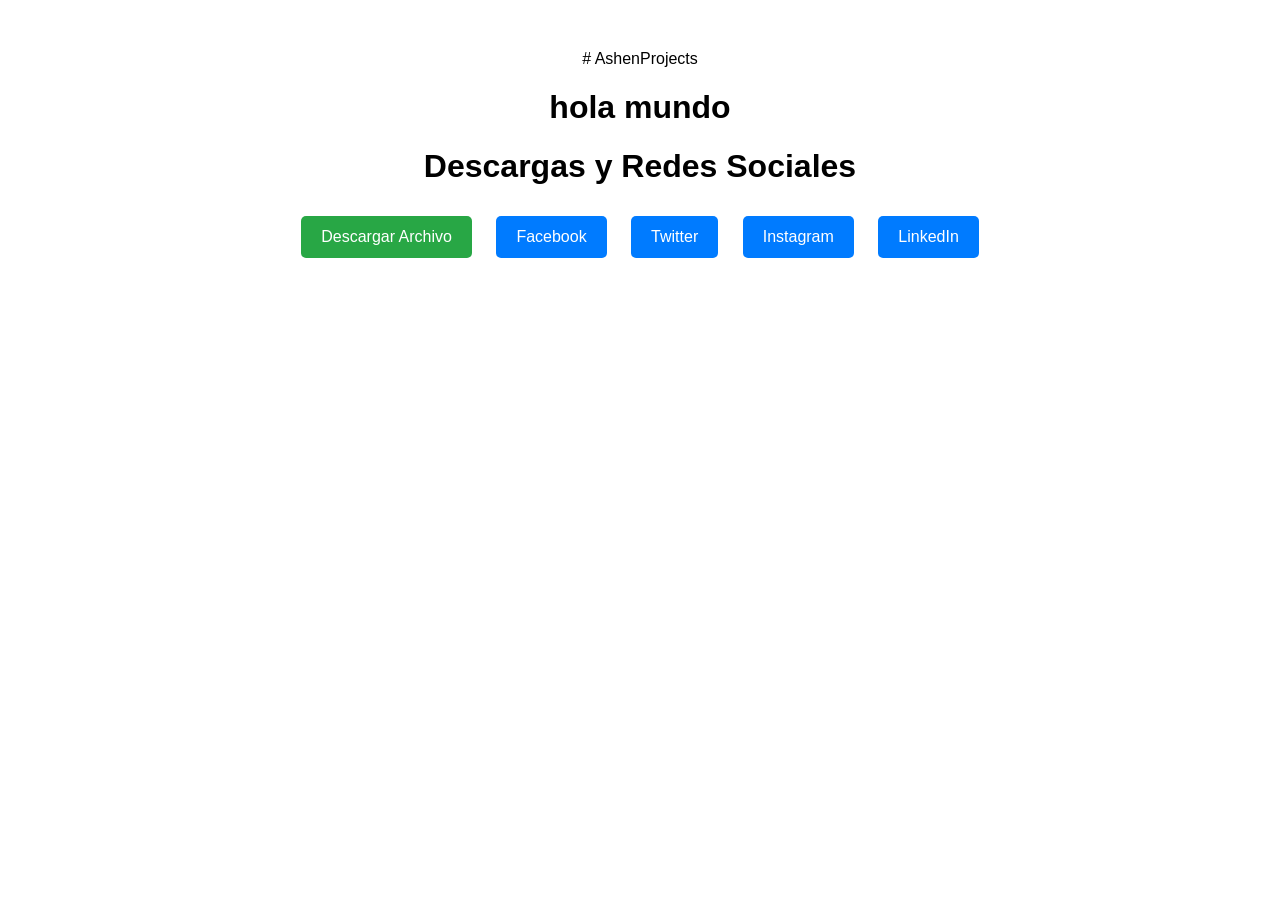
==== index.html @ c3c209fb "Update index.html" ====
# AshenProjects
<h1>hola mundo</h1>
<!DOCTYPE html>
<html lang="es">
<head>
  <meta charset="UTF-8">
  <title>Botones de Descarga y Redes Sociales</title>
  <style>
    body {
      font-family: Arial, sans-serif;
      text-align: center;
      margin-top: 50px;
    }
    .btn {
      display: inline-block;
      padding: 12px 20px;
      margin: 10px;
      font-size: 16px;
      text-decoration: none;
      border-radius: 5px;
      color: #fff;
      transition: background-color 0.3s;
    }
    .download {
      background-color: #28a745;
    }
    .download:hover {
      background-color: #218838;
    }
    .social {
      background-color: #007bff;
    }
    .social:hover {
      background-color: #0056b3;
    }
  </style>
</head>
<body>
  <h1>Descargas y Redes Sociales</h1>

  <!-- Botón de descarga -->
  <a href="archivo.zip" class="btn download" download>Descargar Archivo</a>

  <!-- Botones de redes sociales -->
  <a href="https://www.facebook.com" target="_blank" class="btn social">Facebook</a>
  <a href="https://www.twitter.com" target="_blank" class="btn social">Twitter</a>
  <a href="https://www.instagram.com" target="_blank" class="btn social">Instagram</a>
  <a href="https://www.linkedin.com" target="_blank" class="btn social">LinkedIn</a>
</body>
</html>
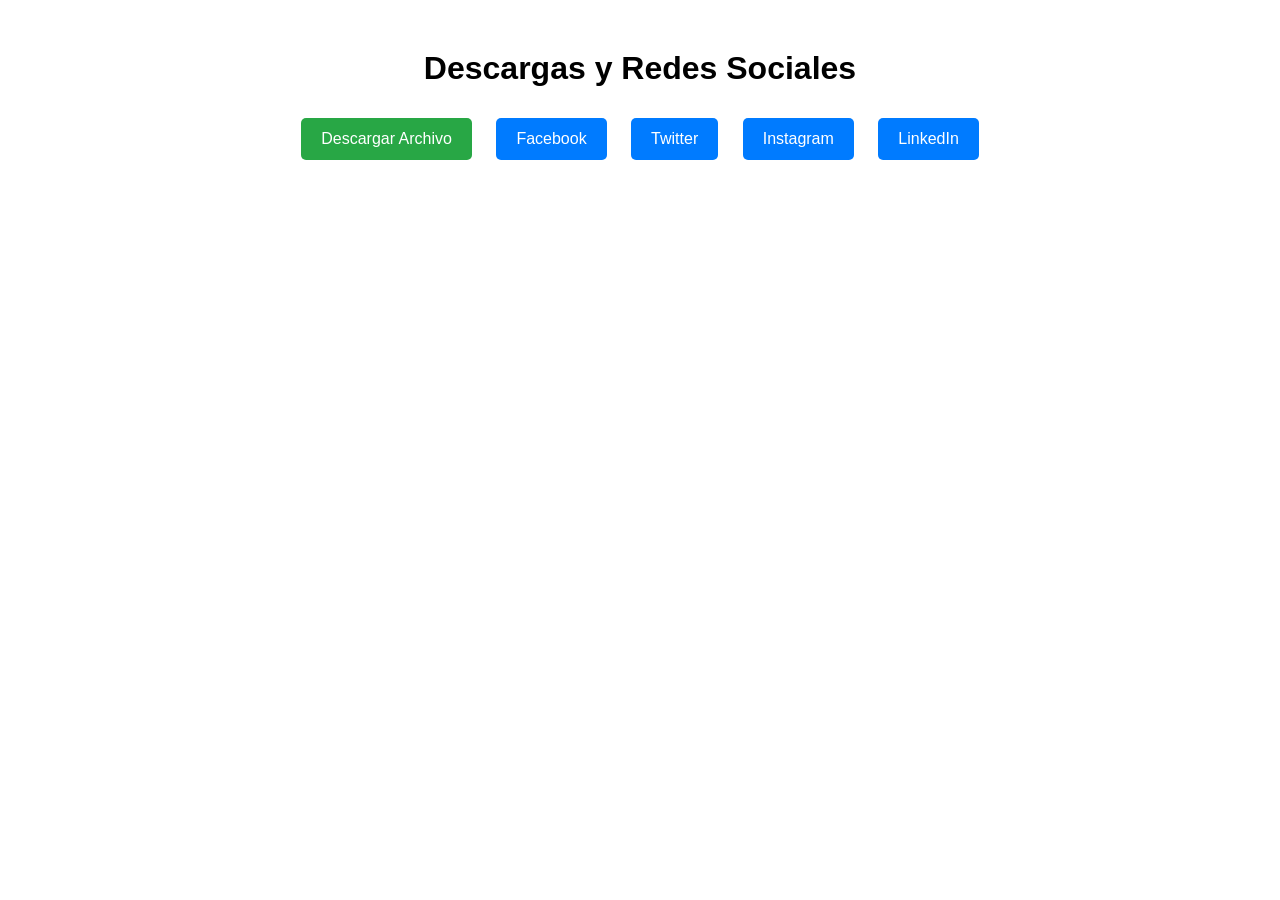
==== commit 8c705910: "Update index.html" ====
--- a/index.html
+++ b/index.html
@@ -1,5 +1,4 @@
-# AshenProjects
-<h1>hola mundo</h1>
+
 <!DOCTYPE html>
 <html lang="es">
 <head>
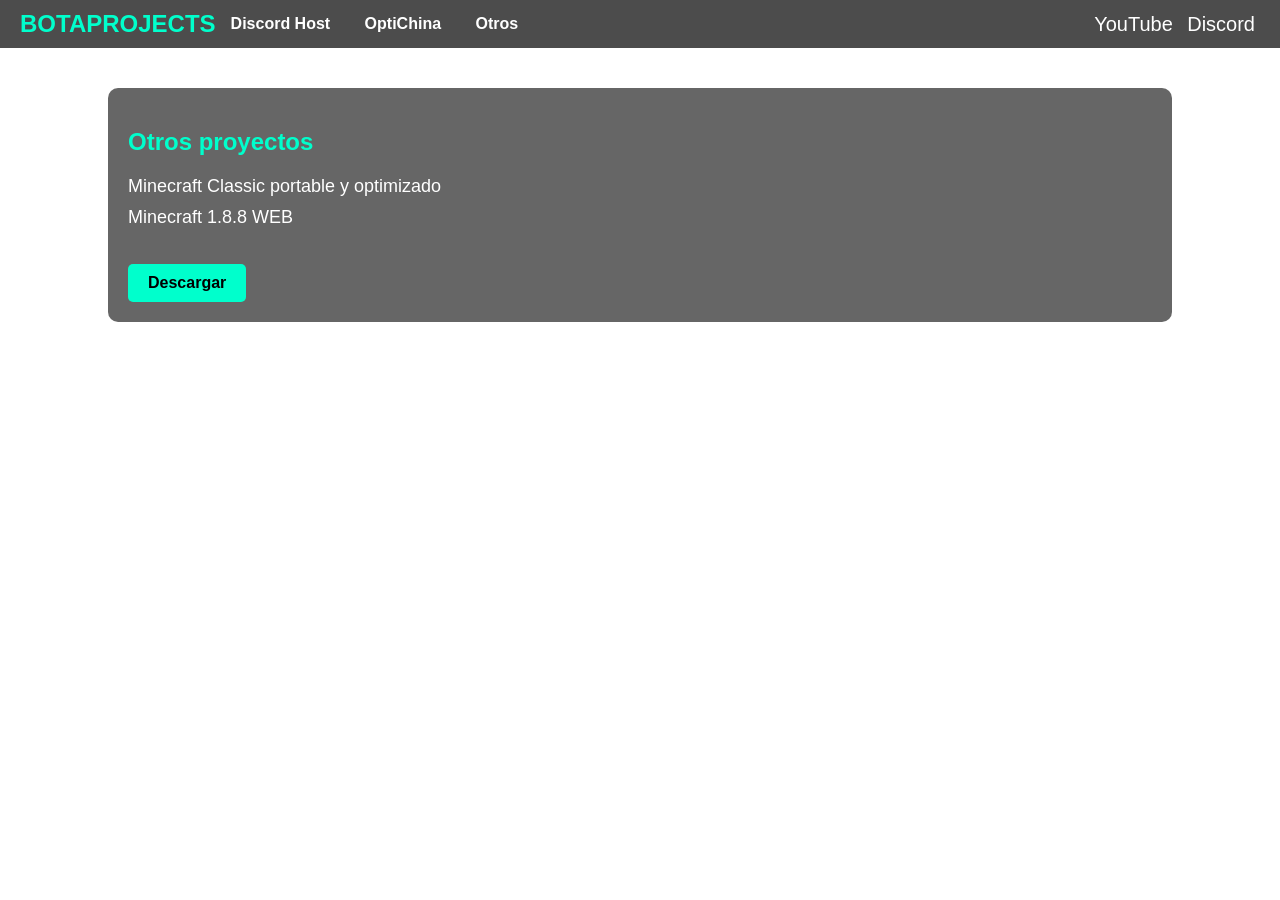
==== commit d08a02cb: "Update index.html" ====
--- a/index.html
+++ b/index.html
@@ -1,49 +1,100 @@
-
 <!DOCTYPE html>
 <html lang="es">
 <head>
   <meta charset="UTF-8">
-  <title>Botones de Descarga y Redes Sociales</title>
+  <title>BOTAPROJECTS</title>
   <style>
     body {
+      margin: 0;
       font-family: Arial, sans-serif;
-      text-align: center;
-      margin-top: 50px;
+      background: url('minecraft-background.jpg') no-repeat center center fixed;
+      background-size: cover;
+      color: #fff;
     }
-    .btn {
+    header {
+      background-color: rgba(0,0,0,0.7);
+      padding: 10px 20px;
+      display: flex;
+      justify-content: space-between;
+      align-items: center;
+    }
+    header h1 {
+      margin: 0;
+      font-size: 24px;
+      color: #00ffcc;
+    }
+    nav a {
+      margin: 0 15px;
+      text-decoration: none;
+      color: #fff;
+      font-weight: bold;
+    }
+    nav a:hover {
+      color: #00ffcc;
+    }
+    .icons {
+      margin-left: auto;
+    }
+    .icons a {
+      margin: 0 5px;
+      color: #fff;
+      text-decoration: none;
+      font-size: 20px;
+    }
+    main {
+      background-color: rgba(0,0,0,0.6);
+      margin: 40px auto;
+      padding: 20px;
+      width: 80%;
+      border-radius: 10px;
+    }
+    h2 {
+      color: #00ffcc;
+    }
+    ul {
+      list-style: none;
+      padding: 0;
+    }
+    ul li {
+      margin: 10px 0;
+      font-size: 18px;
+    }
+    .download-btn {
       display: inline-block;
-      padding: 12px 20px;
-      margin: 10px;
-      font-size: 16px;
+      margin-top: 20px;
+      padding: 10px 20px;
+      background-color: #00ffcc;
+      color: #000;
       text-decoration: none;
+      font-weight: bold;
       border-radius: 5px;
-      color: #fff;
-      transition: background-color 0.3s;
     }
-    .download {
-      background-color: #28a745;
-    }
-    .download:hover {
-      background-color: #218838;
-    }
-    .social {
-      background-color: #007bff;
-    }
-    .social:hover {
-      background-color: #0056b3;
+    .download-btn:hover {
+      background-color: #00cc99;
     }
   </style>
 </head>
 <body>
-  <h1>Descargas y Redes Sociales</h1>
+  <header>
+    <h1>BOTAPROJECTS</h1>
+    <nav>
+      <a href="#">Discord Host</a>
+      <a href="#">OptiChina</a>
+      <a href="#">Otros</a>
+    </nav>
+    <div class="icons">
+      <a href="#">YouTube</a>
+      <a href="#">Discord</a>
+    </div>
+  </header>
 
-  <!-- Botón de descarga -->
-  <a href="archivo.zip" class="btn download" download>Descargar Archivo</a>
-
-  <!-- Botones de redes sociales -->
-  <a href="https://www.facebook.com" target="_blank" class="btn social">Facebook</a>
-  <a href="https://www.twitter.com" target="_blank" class="btn social">Twitter</a>
-  <a href="https://www.instagram.com" target="_blank" class="btn social">Instagram</a>
-  <a href="https://www.linkedin.com" target="_blank" class="btn social">LinkedIn</a>
+  <main>
+    <h2>Otros proyectos</h2>
+    <ul>
+      <li>Minecraft Classic portable y optimizado</li>
+      <li>Minecraft 1.8.8 WEB</li>
+    </ul>
+    <a href="#" class="download-btn">Descargar</a>
+  </main>
 </body>
 </html>
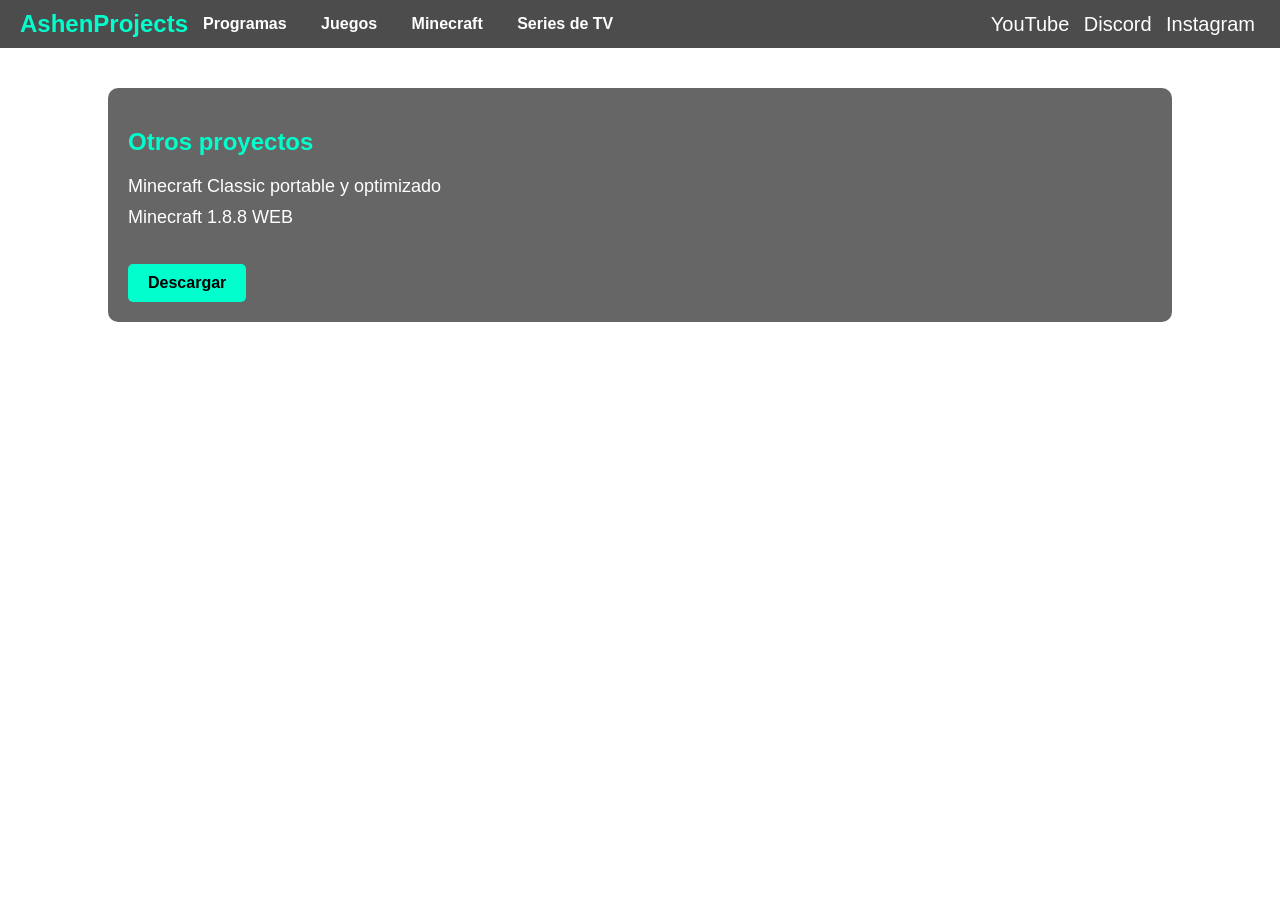
==== commit ebfdc814: "Update index.html" ====
--- a/index.html
+++ b/index.html
@@ -76,15 +76,17 @@
 </head>
 <body>
   <header>
-    <h1>BOTAPROJECTS</h1>
+    <h1>AshenProjects</h1>
     <nav>
-      <a href="#">Discord Host</a>
-      <a href="#">OptiChina</a>
-      <a href="#">Otros</a>
+      <a href="#">Programas</a>
+      <a href="#">Juegos</a>
+      <a href="#">Minecraft</a>
+      <a href="#">Series de TV</a>
     </nav>
     <div class="icons">
       <a href="#">YouTube</a>
       <a href="#">Discord</a>
+      <a href="#">Instagram</a>
     </div>
   </header>
 
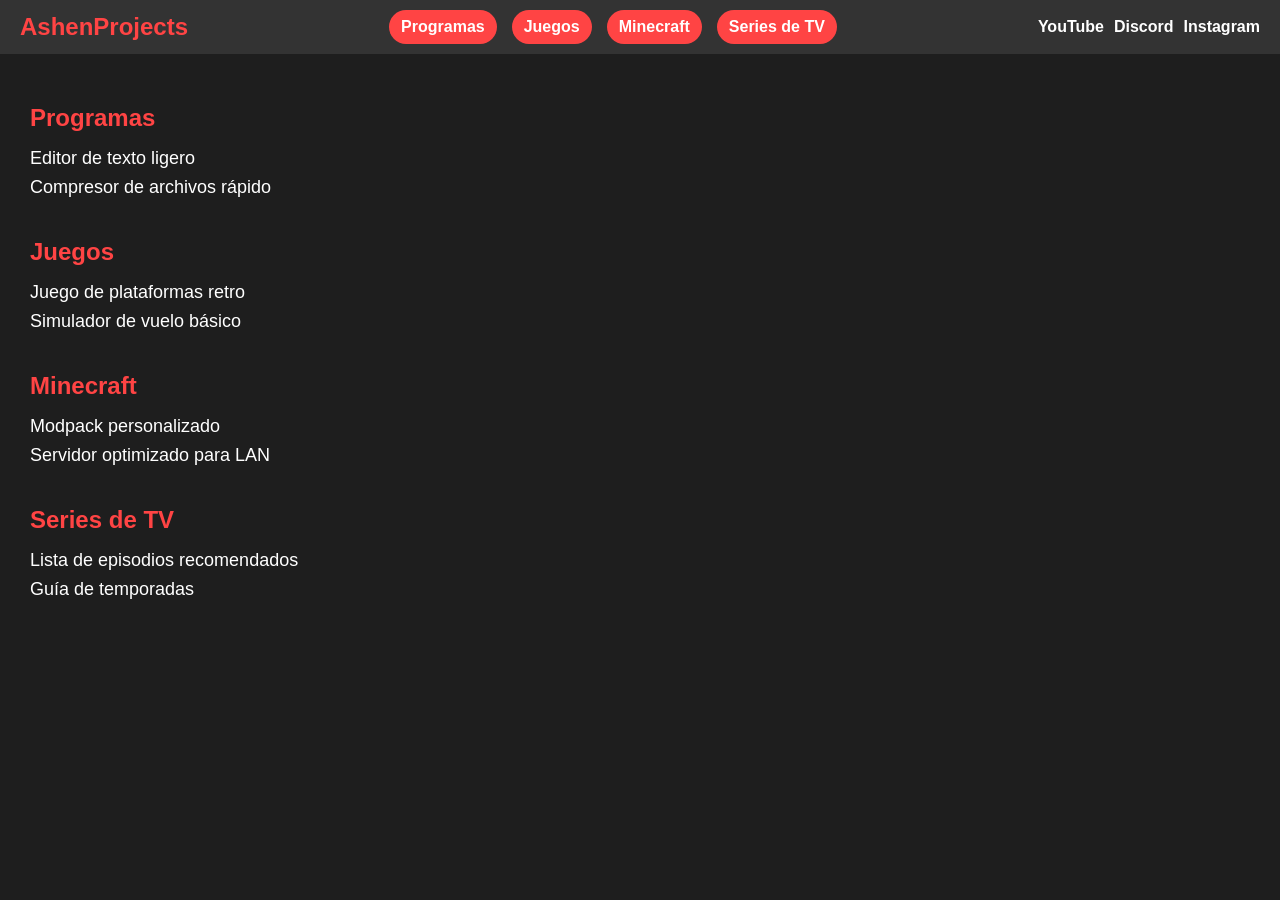
==== commit a3f97a9f: "Update index.html" ====
--- a/index.html
+++ b/index.html
@@ -2,17 +2,16 @@
 <html lang="es">
 <head>
   <meta charset="UTF-8">
-  <title>BOTAPROJECTS</title>
+  <title>AshenProjects</title>
   <style>
     body {
       margin: 0;
       font-family: Arial, sans-serif;
-      background: url('minecraft-background.jpg') no-repeat center center fixed;
-      background-size: cover;
+      background-color: #1e1e1e;
       color: #fff;
     }
     header {
-      background-color: rgba(0,0,0,0.7);
+      background-color: #333;
       padding: 10px 20px;
       display: flex;
       justify-content: space-between;
@@ -21,56 +20,46 @@
     header h1 {
       margin: 0;
       font-size: 24px;
-      color: #00ffcc;
+      color: #ff4444;
+    }
+    nav {
+      display: flex;
+      gap: 15px;
     }
     nav a {
-      margin: 0 15px;
+      background-color: #ff4444;
+      padding: 8px 12px;
+      border-radius: 20px;
       text-decoration: none;
       color: #fff;
       font-weight: bold;
     }
-    nav a:hover {
-      color: #00ffcc;
+    .social {
+      display: flex;
+      gap: 10px;
     }
-    .icons {
-      margin-left: auto;
-    }
-    .icons a {
-      margin: 0 5px;
+    .social a {
       color: #fff;
       text-decoration: none;
-      font-size: 20px;
+      font-weight: bold;
     }
     main {
-      background-color: rgba(0,0,0,0.6);
-      margin: 40px auto;
-      padding: 20px;
-      width: 80%;
-      border-radius: 10px;
+      padding: 30px;
+    }
+    section {
+      margin-bottom: 40px;
     }
     h2 {
-      color: #00ffcc;
+      color: #ff4444;
+      margin-bottom: 10px;
     }
     ul {
       list-style: none;
       padding: 0;
     }
     ul li {
-      margin: 10px 0;
+      margin: 8px 0;
       font-size: 18px;
-    }
-    .download-btn {
-      display: inline-block;
-      margin-top: 20px;
-      padding: 10px 20px;
-      background-color: #00ffcc;
-      color: #000;
-      text-decoration: none;
-      font-weight: bold;
-      border-radius: 5px;
-    }
-    .download-btn:hover {
-      background-color: #00cc99;
     }
   </style>
 </head>
@@ -78,12 +67,12 @@
   <header>
     <h1>AshenProjects</h1>
     <nav>
-      <a href="#">Programas</a>
-      <a href="#">Juegos</a>
-      <a href="#">Minecraft</a>
-      <a href="#">Series de TV</a>
+      <a href="#programas">Programas</a>
+      <a href="#juegos">Juegos</a>
+      <a href="#minecraft">Minecraft</a>
+      <a href="#series">Series de TV</a>
     </nav>
-    <div class="icons">
+    <div class="social">
       <a href="#">YouTube</a>
       <a href="#">Discord</a>
       <a href="#">Instagram</a>
@@ -91,12 +80,37 @@
   </header>
 
   <main>
-    <h2>Otros proyectos</h2>
-    <ul>
-      <li>Minecraft Classic portable y optimizado</li>
-      <li>Minecraft 1.8.8 WEB</li>
-    </ul>
-    <a href="#" class="download-btn">Descargar</a>
+    <section id="programas">
+      <h2>Programas</h2>
+      <ul>
+        <li>Editor de texto ligero</li>
+        <li>Compresor de archivos rápido</li>
+      </ul>
+    </section>
+
+    <section id="juegos">
+      <h2>Juegos</h2>
+      <ul>
+        <li>Juego de plataformas retro</li>
+        <li>Simulador de vuelo básico</li>
+      </ul>
+    </section>
+
+    <section id="minecraft">
+      <h2>Minecraft</h2>
+      <ul>
+        <li>Modpack personalizado</li>
+        <li>Servidor optimizado para LAN</li>
+      </ul>
+    </section>
+
+    <section id="series">
+      <h2>Series de TV</h2>
+      <ul>
+        <li>Lista de episodios recomendados</li>
+        <li>Guía de temporadas</li>
+      </ul>
+    </section>
   </main>
 </body>
 </html>
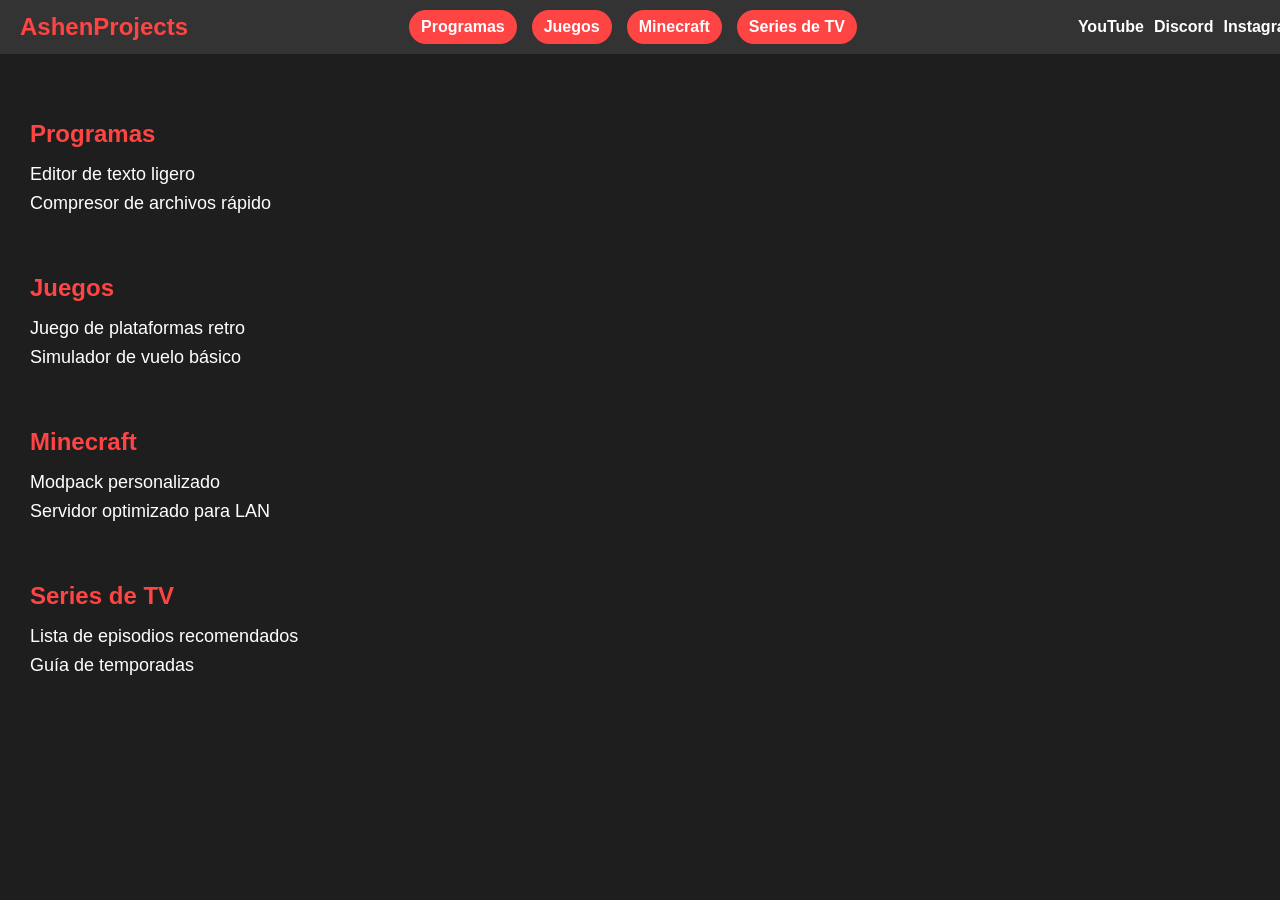
==== commit bf385942: "Update index.html" ====
--- a/index.html
+++ b/index.html
@@ -16,6 +16,10 @@
       display: flex;
       justify-content: space-between;
       align-items: center;
+      position: fixed;
+      width: 100%;
+      top: 0;
+      z-index: 1000;
     }
     header h1 {
       margin: 0;
@@ -44,10 +48,10 @@
       font-weight: bold;
     }
     main {
-      padding: 30px;
+      padding: 100px 30px 30px; /* espacio extra por el header fijo */
     }
     section {
-      margin-bottom: 40px;
+      margin-bottom: 60px;
     }
     h2 {
       color: #ff4444;
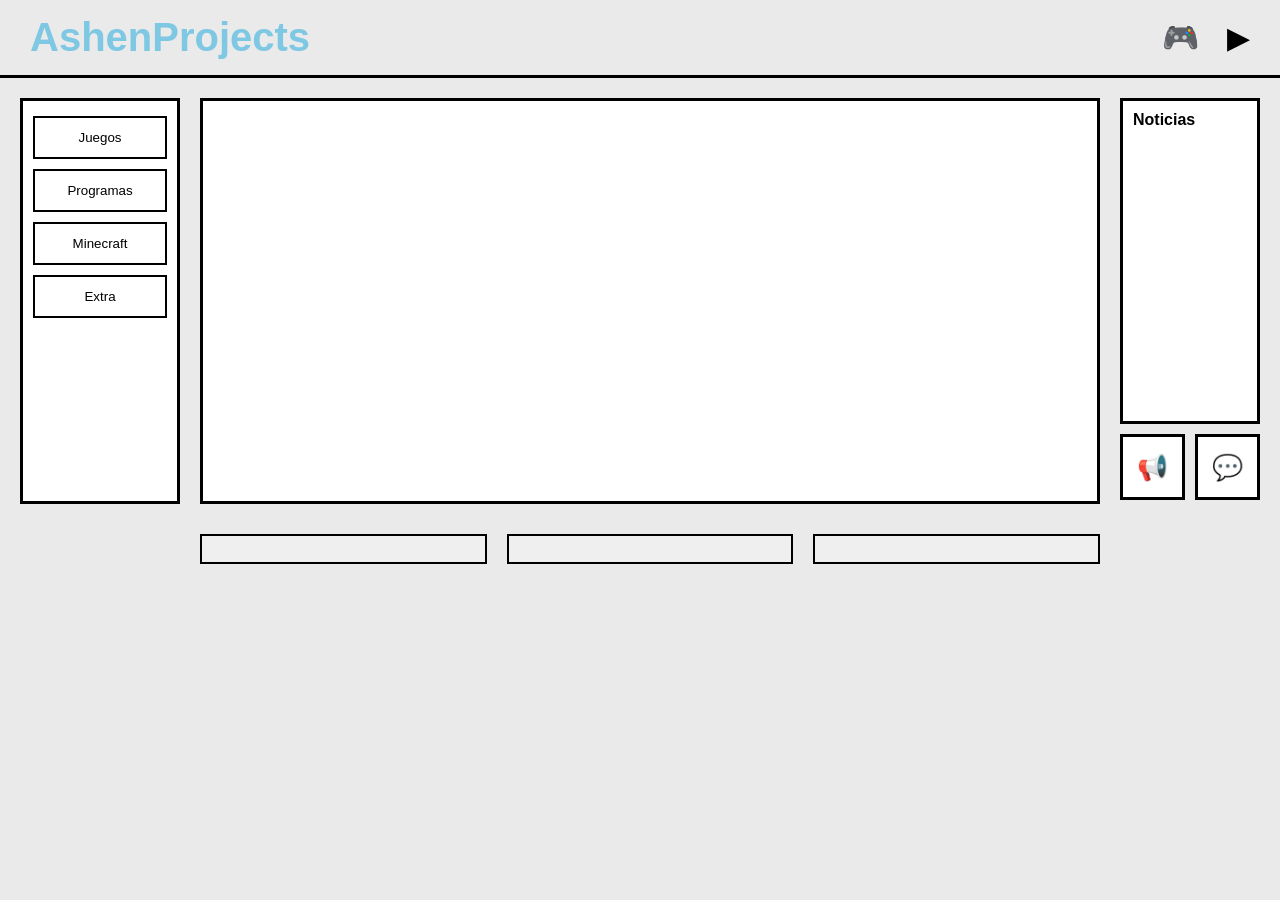
==== commit c911cbbc: "Update index.html" ====
--- a/index.html
+++ b/index.html
@@ -1,120 +1,162 @@
 <!DOCTYPE html>
 <html lang="es">
 <head>
-  <meta charset="UTF-8">
-  <title>AshenProjects</title>
-  <style>
-    body {
-      margin: 0;
-      font-family: Arial, sans-serif;
-      background-color: #1e1e1e;
-      color: #fff;
-    }
-    header {
-      background-color: #333;
-      padding: 10px 20px;
-      display: flex;
-      justify-content: space-between;
-      align-items: center;
-      position: fixed;
-      width: 100%;
-      top: 0;
-      z-index: 1000;
-    }
-    header h1 {
-      margin: 0;
-      font-size: 24px;
-      color: #ff4444;
-    }
-    nav {
-      display: flex;
-      gap: 15px;
-    }
-    nav a {
-      background-color: #ff4444;
-      padding: 8px 12px;
-      border-radius: 20px;
-      text-decoration: none;
-      color: #fff;
-      font-weight: bold;
-    }
-    .social {
-      display: flex;
-      gap: 10px;
-    }
-    .social a {
-      color: #fff;
-      text-decoration: none;
-      font-weight: bold;
-    }
-    main {
-      padding: 100px 30px 30px; /* espacio extra por el header fijo */
-    }
-    section {
-      margin-bottom: 60px;
-    }
-    h2 {
-      color: #ff4444;
-      margin-bottom: 10px;
-    }
-    ul {
-      list-style: none;
-      padding: 0;
-    }
-    ul li {
-      margin: 8px 0;
-      font-size: 18px;
-    }
-  </style>
+<meta charset="UTF-8">
+<title>AshenProjects</title>
+
+<style>
+
+body{
+    margin:0;
+    font-family:Arial;
+    background:#eaeaea;
+}
+
+/* HEADER */
+
+header{
+    display:flex;
+    justify-content:space-between;
+    align-items:center;
+    padding:15px 30px;
+    border-bottom:3px solid black;
+}
+
+.logo{
+    font-size:40px;
+    color:#7ec8e3;
+    font-weight:bold;
+}
+
+.icons{
+    font-size:30px;
+}
+
+.icons span{
+    margin-left:20px;
+    cursor:pointer;
+}
+
+/* MAIN LAYOUT */
+
+.container{
+    display:grid;
+    grid-template-columns:160px 1fr 140px; /* columnas más estrechas */
+    gap:20px;
+    padding:20px;
+}
+
+/* LEFT MENU */
+
+.menu{
+    border:3px solid black;
+    padding:10px;
+    background:white;
+}
+
+.menu button{
+    width:100%;
+    padding:12px;
+    margin:5px 0;
+    border:2px solid black;
+    background:white;
+    cursor:pointer;
+}
+
+/* CENTER PANEL */
+
+.main{
+    border:3px solid black;
+    height:400px;
+    background:white;
+}
+
+/* RIGHT NEWS */
+
+.news{
+    border:3px solid black;
+    height:300px;
+    background:white;
+    padding:10px;
+}
+
+/* BOTTOM AREA */
+
+.bottom{
+    grid-column:2;
+    display:flex;
+    gap:20px;
+    margin-top:10px;
+}
+
+.bottom button{
+    flex:1;
+    height:30px;
+    border:2px solid black;
+}
+
+/* RIGHT BOTTOM */
+
+.right-bottom{
+    display:flex;
+    gap:10px;
+    margin-top:10px;
+}
+
+.box{
+    width:60px;
+    height:60px;
+    border:3px solid black;
+    display:flex;
+    align-items:center;
+    justify-content:center;
+    font-size:25px;
+    background:white;
+}
+
+</style>
 </head>
+
 <body>
-  <header>
-    <h1>AshenProjects</h1>
-    <nav>
-      <a href="#programas">Programas</a>
-      <a href="#juegos">Juegos</a>
-      <a href="#minecraft">Minecraft</a>
-      <a href="#series">Series de TV</a>
-    </nav>
-    <div class="social">
-      <a href="#">YouTube</a>
-      <a href="#">Discord</a>
-      <a href="#">Instagram</a>
-    </div>
-  </header>
 
-  <main>
-    <section id="programas">
-      <h2>Programas</h2>
-      <ul>
-        <li>Editor de texto ligero</li>
-        <li>Compresor de archivos rápido</li>
-      </ul>
-    </section>
+<header>
+<div class="logo">AshenProjects</div>
 
-    <section id="juegos">
-      <h2>Juegos</h2>
-      <ul>
-        <li>Juego de plataformas retro</li>
-        <li>Simulador de vuelo básico</li>
-      </ul>
-    </section>
+<div class="icons">
+<span>🎮</span>
+<span>▶</span>
+</div>
+</header>
 
-    <section id="minecraft">
-      <h2>Minecraft</h2>
-      <ul>
-        <li>Modpack personalizado</li>
-        <li>Servidor optimizado para LAN</li>
-      </ul>
-    </section>
+<div class="container">
 
-    <section id="series">
-      <h2>Series de TV</h2>
-      <ul>
-        <li>Lista de episodios recomendados</li>
-        <li>Guía de temporadas</li>
-      </ul>
-    </section>
-  </main>
+<div class="menu">
+<button>Juegos</button>
+<button>Programas</button>
+<button>Minecraft</button>
+<button>Extra</button>
+</div>
+
+<div class="main"></div>
+
+<div>
+<div class="news">
+<b>Noticias</b>
+</div>
+
+<div class="right-bottom">
+<div class="box">📢</div>
+<div class="box">💬</div>
+</div>
+</div>
+
+<div class="bottom">
+<button></button>
+<button></button>
+<button></button>
+</div>
+
+</div>
+
 </body>
 </html>
